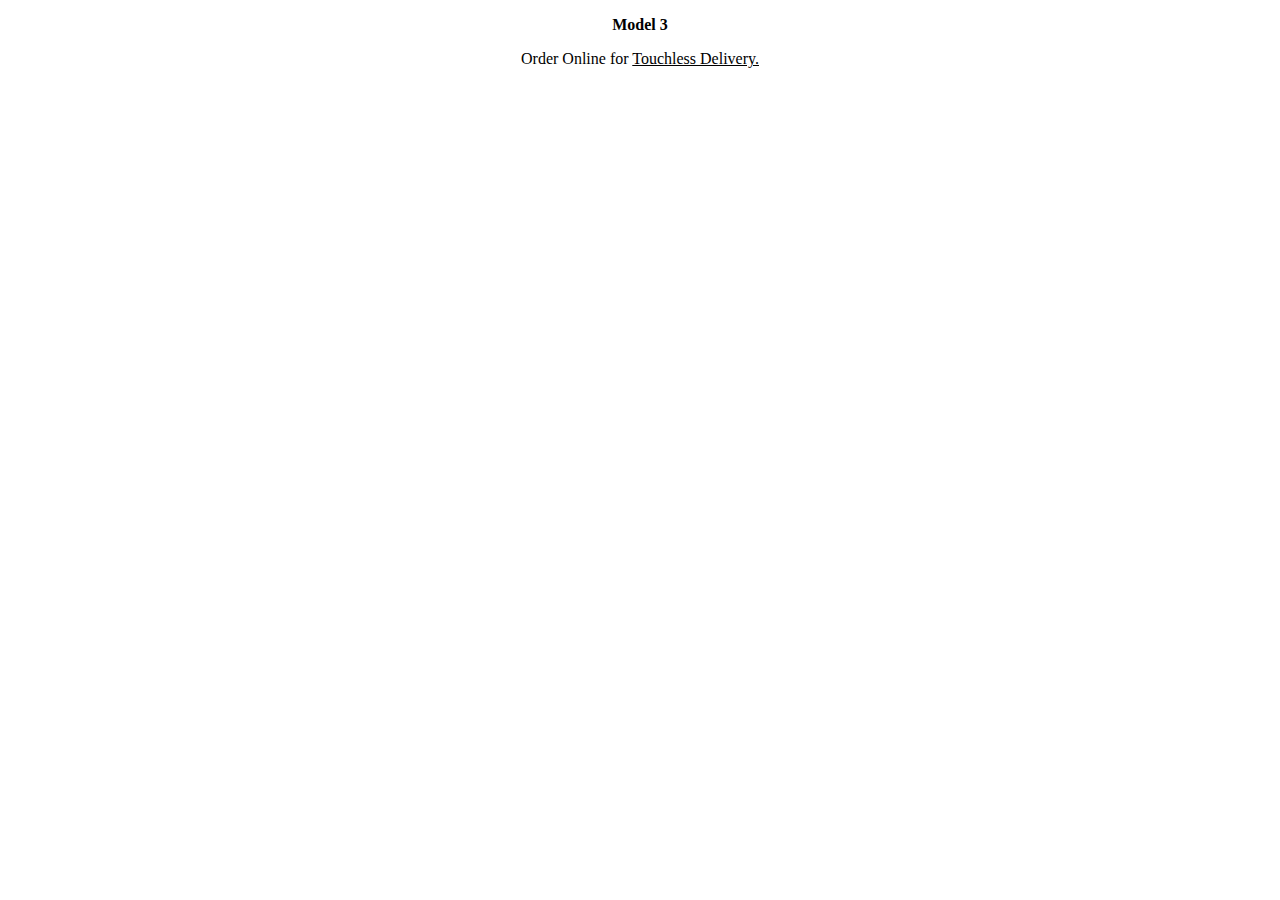
==== structure.html @ 3b5da284 "new-files-added" ====
<!DOCTYPE html>
<html>
    <head>
        <title>HTML Structure</title>
        <link rel="stylesheet" href="styles/structure.css">

        <link rel="preconnect" href="https://fonts.googleapis.com">
<link rel="preconnect" href="https://fonts.gstatic.com" crossorigin>
<link href="https://fonts.googleapis.com/css2?family=Roboto+Mono:ital,wght@0,100..700;1,100..700&display=swap" rel="stylesheet">
<link rel="preconnect" href="https://fonts.googleapis.com">
<link rel="preconnect" href="https://fonts.gstatic.com" crossorigin>
<link href="https://fonts.googleapis.com/css2?family=Roboto+Mono:ital,wght@0,700;1,700&display=swap" rel="stylesheet">
    </head>
    <body>
        <p class="struct">
            Model 3
        </p> 

        <p class="struct1">
            Order Online for <span class="del">Touchless Delivery.</span>
        </p>
    </body>
</html>
---- styles/structure.css ----
.struct{
    font-family: Montserrat;
    text-align: center;
    font-weight: bold;
}

.struct1{
    font-family: Montserrat;
    text-align: center;
}

.del{
    text-decoration: underline;
}
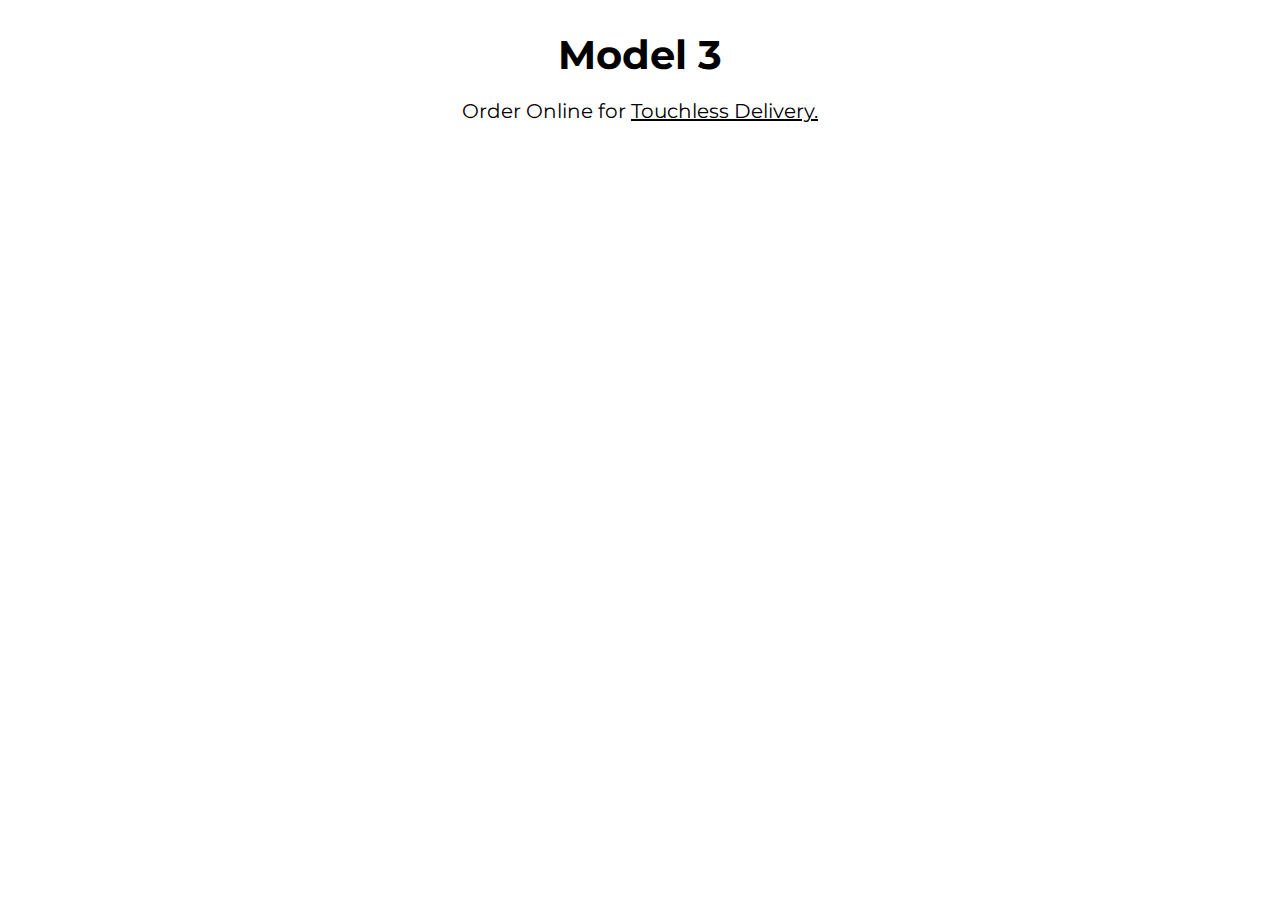
==== commit 2cdc2926: "modified-files" ====
--- a/structure.html
+++ b/structure.html
@@ -3,13 +3,6 @@
     <head>
         <title>HTML Structure</title>
         <link rel="stylesheet" href="styles/structure.css">
-
-        <link rel="preconnect" href="https://fonts.googleapis.com">
-<link rel="preconnect" href="https://fonts.gstatic.com" crossorigin>
-<link href="https://fonts.googleapis.com/css2?family=Roboto+Mono:ital,wght@0,100..700;1,100..700&display=swap" rel="stylesheet">
-<link rel="preconnect" href="https://fonts.googleapis.com">
-<link rel="preconnect" href="https://fonts.gstatic.com" crossorigin>
-<link href="https://fonts.googleapis.com/css2?family=Roboto+Mono:ital,wght@0,700;1,700&display=swap" rel="stylesheet">
     </head>
     <body>
         <p class="struct">
--- a/styles/structure.css
+++ b/styles/structure.css
@@ -1,13 +1,20 @@
-
+@import url('https://fonts.googleapis.com/css2?family=Montserrat:ital,wght@0,100..900;1,100..900&display=swap');
 .struct{
-    font-family: Montserrat;
+    font-family: "Montserrat", sans-serif;
     text-align: center;
-    font-weight: bold;
+    font-weight: 700;
+    font-size: 40px;
+    margin-bottom: 20px;
+    margin-top: 30px;
 }
+    
 
 .struct1{
-    font-family: Montserrat;
+    font-family: "Montserrat", sans-serif;
     text-align: center;
+    font-size: 20px;
+    margin-top: 0;
+    
 }
 
 .del{
